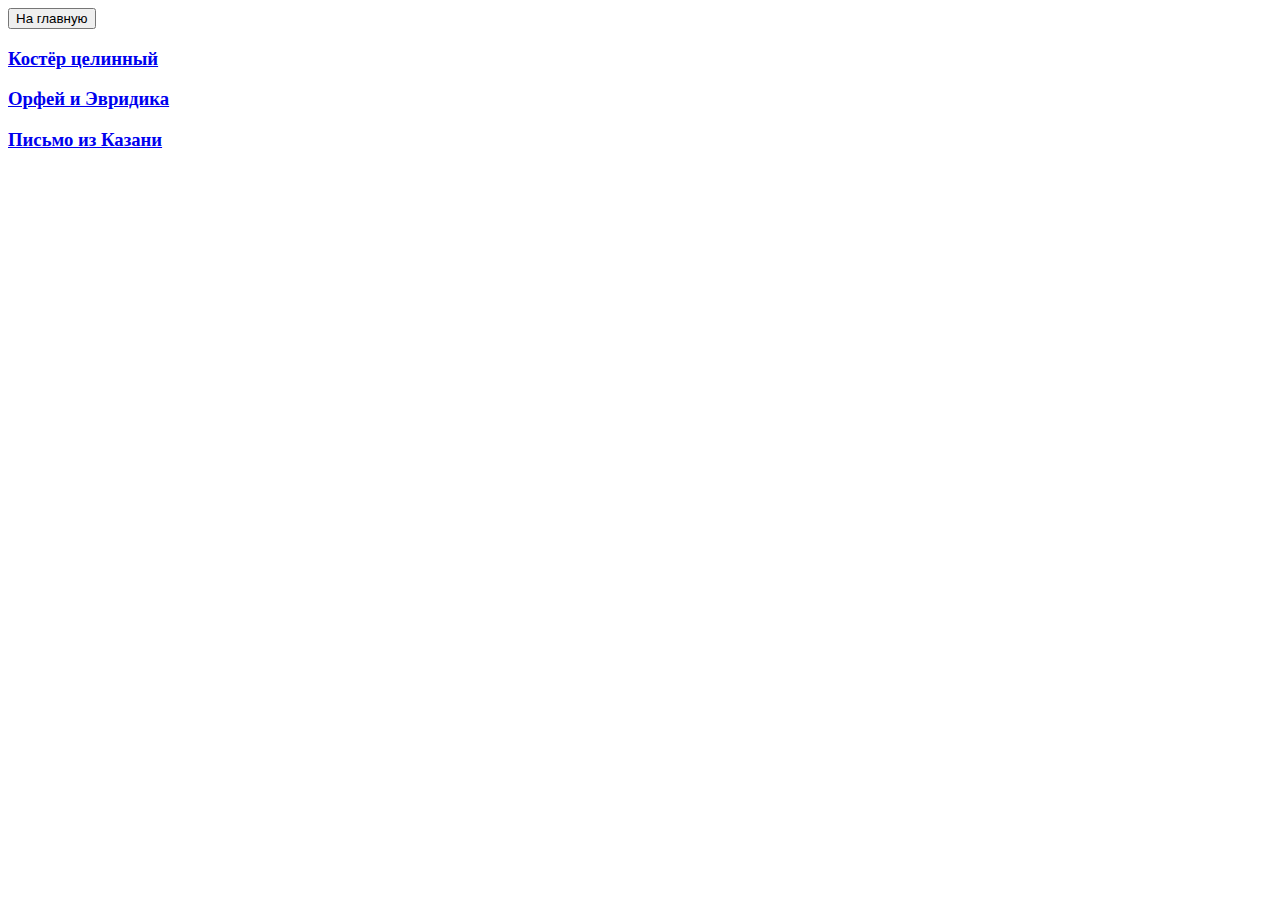
==== chords.html @ c3bd2be7 "final variant" ====
<html>

<head>
    <title>Аккорды</title>
    <link rel="stylesheet" href="/chords/hueta.css">
</head>

<body>
    <button class="gradient-button" onClick="window.location = 'index.html'">На главную</button><br>
    <h3><a href = /chords/koster.html>Костёр целинный</a></h3>
    <h3><a href = /chords/orfei.html>Орфей и Эвридика</a></h3>
    <h3><a href = /chords/pismo.html>Письмо из Казани</a></h3>
    <!---
        <h3><a href = /chords/> </a></h3>
    --->
</body>

</html>
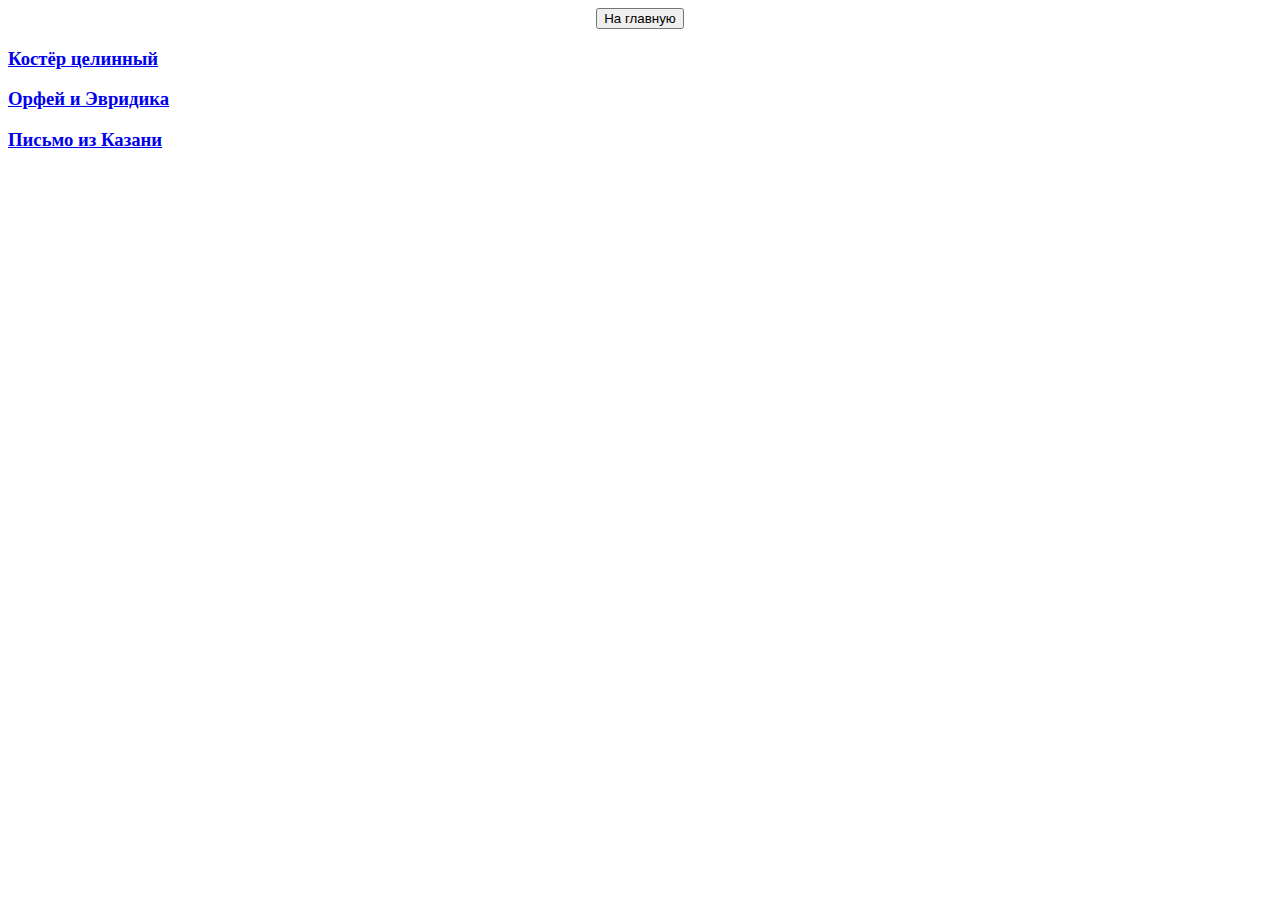
==== commit 343589a2: "final" ====
--- a/chords.html
+++ b/chords.html
@@ -2,11 +2,11 @@
 
 <head>
     <title>Аккорды</title>
-    <link rel="stylesheet" href="/chords/hueta.css">
+    <link rel="stylesheet" href="/css/hueta.css">
 </head>
 
 <body>
-    <button class="gradient-button" onClick="window.location = 'index.html'">На главную</button><br>
+    <center><button class="gradient-button"onClick="window.location = 'index.html'">На главную</button><br></center>
     <h3><a href = /chords/koster.html>Костёр целинный</a></h3>
     <h3><a href = /chords/orfei.html>Орфей и Эвридика</a></h3>
     <h3><a href = /chords/pismo.html>Письмо из Казани</a></h3>
